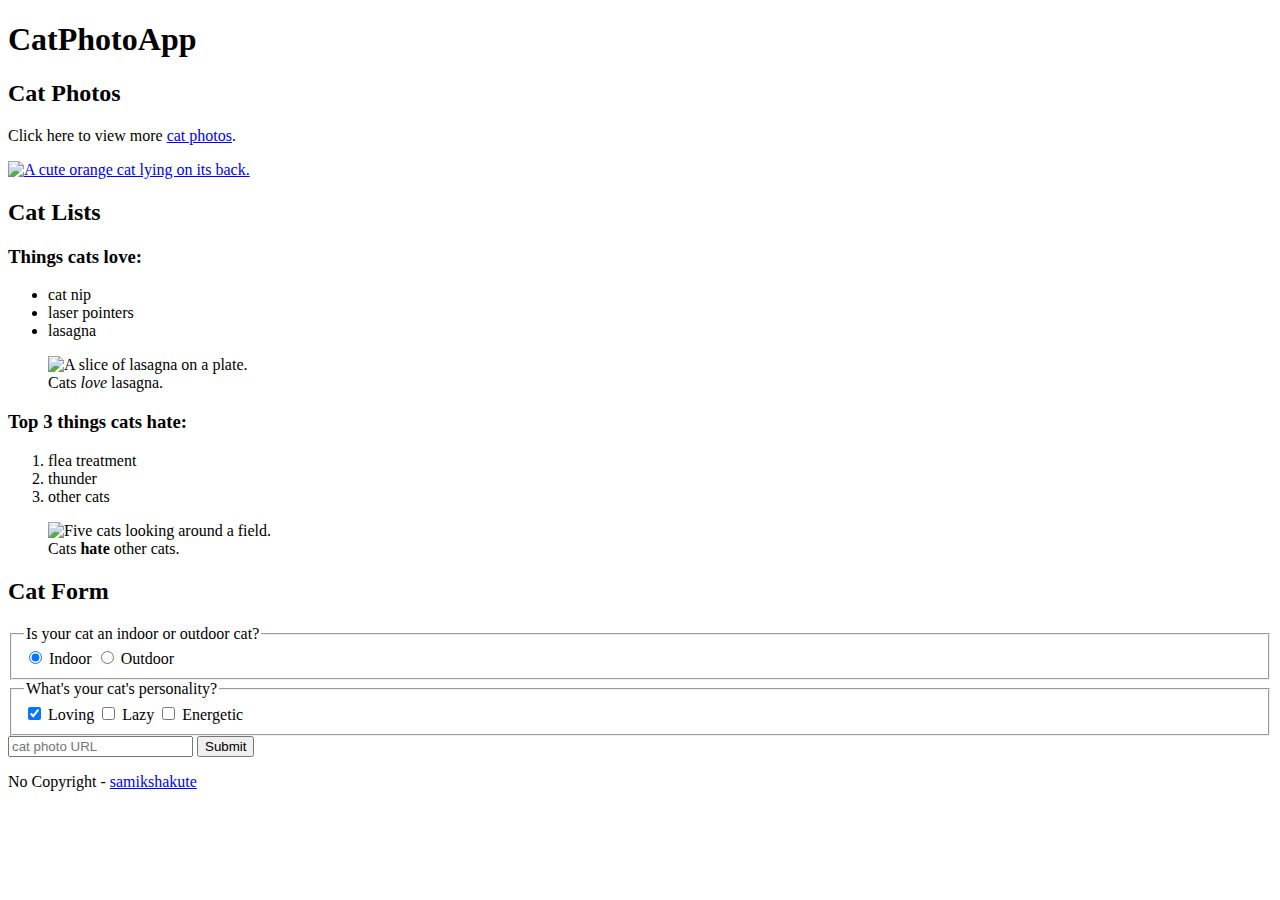
==== Cat Photo App/index.html @ 2e9ed3d6 "initial commit" ====
<!DOCTYPE html>
<html lang="en">
  <head>
    <meta charset = "UTF-8">
    <title>CatPhotoApp</title>
  </head>
  <body>
    <h1>CatPhotoApp</h1>
    <main>
      <section>
        <h2>Cat Photos</h2>
        <!-- TODO: Add link to cat photos -->
        <p>Click here to view more <a target="_blank" href="https://freecatphotoapp.com">cat photos</a>.</p>
        <a href="https://freecatphotoapp.com"><img src="https://cdn.freecodecamp.org/curriculum/cat-photo-app/relaxing-cat.jpg" alt="A cute orange cat lying on its back."></a>
      </section>
      <section>
        <h2>Cat Lists</h2>
        <h3>Things cats love:</h3>
        <ul>
          <li>cat nip</li>
          <li>laser pointers</li>
          <li>lasagna</li>
        </ul>
        <figure>
          <img src="https://cdn.freecodecamp.org/curriculum/cat-photo-app/lasagna.jpg" alt="A slice of lasagna on a plate.">
          <figcaption>Cats <em>love</em> lasagna.</figcaption>  
        </figure>
        <h3>Top 3 things cats hate:</h3>
        <ol>
          <li>flea treatment</li>
          <li>thunder</li>
          <li>other cats</li>
        </ol>
        <figure>
          <img src="https://cdn.freecodecamp.org/curriculum/cat-photo-app/cats.jpg" alt="Five cats looking around a field.">
          <figcaption>Cats <strong>hate</strong> other cats.</figcaption>  
        </figure>
      </section>
      <section>
        <h2>Cat Form</h2>
        <form action="https://freecatphotoapp.com/submit-cat-photo">
          <fieldset>
            <legend>Is your cat an indoor or outdoor cat?</legend>
            <label><input id="indoor" type="radio" name="indoor-outdoor" value="indoor" checked> Indoor</label>
            <label><input id="outdoor" type="radio" name="indoor-outdoor" value="outdoor"> Outdoor</label>
          </fieldset>
          <fieldset>
            <legend>What's your cat's personality?</legend>
            <input id="loving" type="checkbox" name="personality" value="loving" checked> <label for="loving">Loving</label>
            <input id="lazy" type="checkbox" name="personality" value="lazy"> <label for="lazy">Lazy</label>
            <input id="energetic" type="checkbox" name="personality" value="energetic"> <label for="energetic">Energetic</label>
          </fieldset>
          <input type="text" name="catphotourl" placeholder="cat photo URL" required>
          <button type="submit">Submit</button>
        </form>
      </section>
    </main>
    <footer>
      <p>
        No Copyright - <a href="https://github.com/samikshakute">samikshakute</a>
      </p>
    </footer>
  </body>
</html>
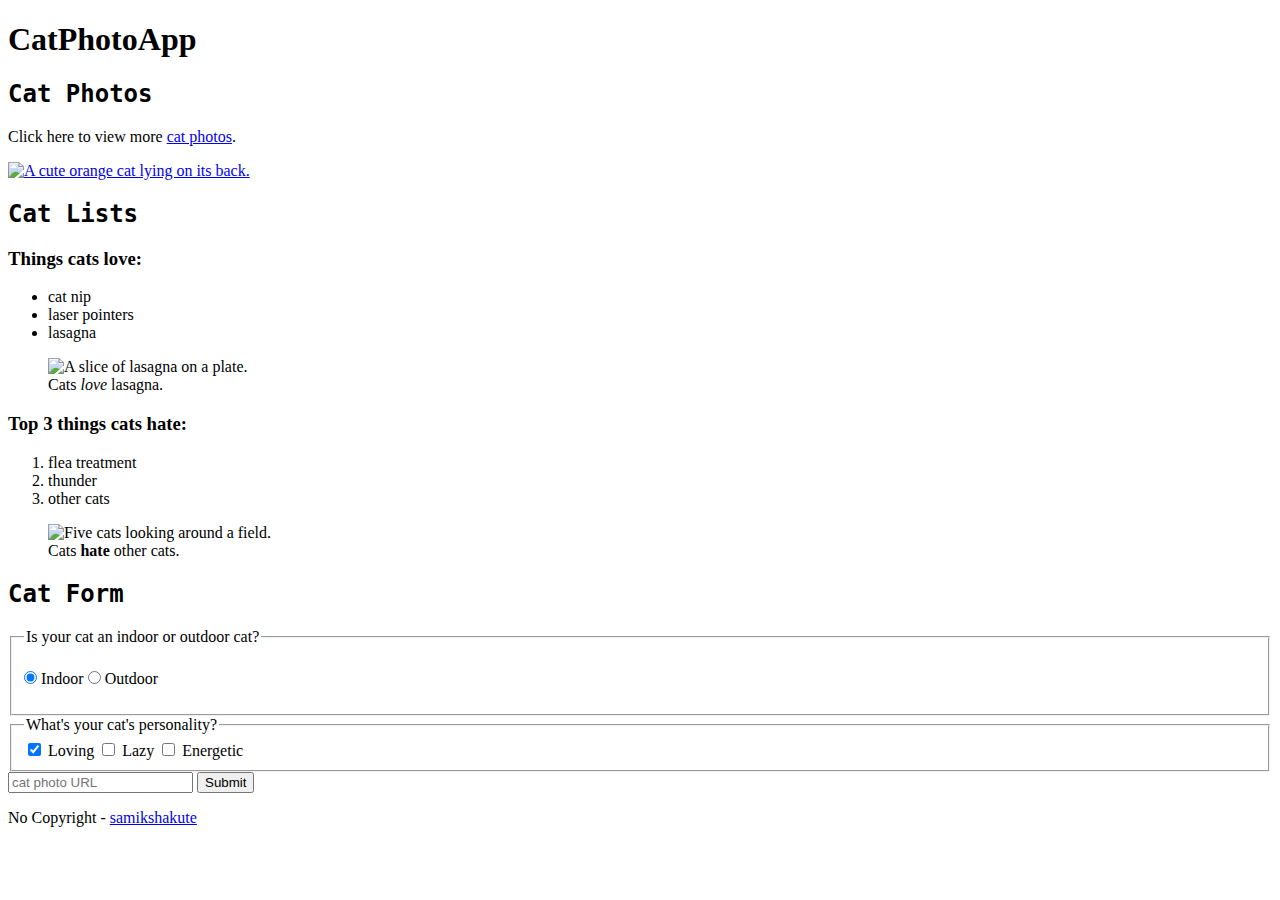
==== commit 56c1ef47: "Cafe Menu Page" ====
--- a/Cat Photo App/index.html
+++ b/Cat Photo App/index.html
@@ -2,7 +2,8 @@
 <html lang="en">
   <head>
     <meta charset = "UTF-8">
-    <title>CatPhotoApp</title>
+    <link rel = "stylesheet" href="style.css"/>
+    <title> CatPhotoApp</title>
   </head>
   <body>
     <h1>CatPhotoApp</h1>
--- a/Cat Photo App/style.css
+++ b/Cat Photo App/style.css
@@ -0,0 +1,20 @@
+.red-text {
+    color: red; 
+}
+
+h2 {
+     font-family: 'Lobster', monospace;
+}
+.thick-green-border {
+     border-width: 10px;
+     border-radius: 50%;
+     border-color: green;
+     border-style: solid;
+}
+.thivk green
+.silver-background {
+     background-color: silver;
+}
+[type = 'radio'] {
+     margin: 20px 0px 20px 0px;
+}